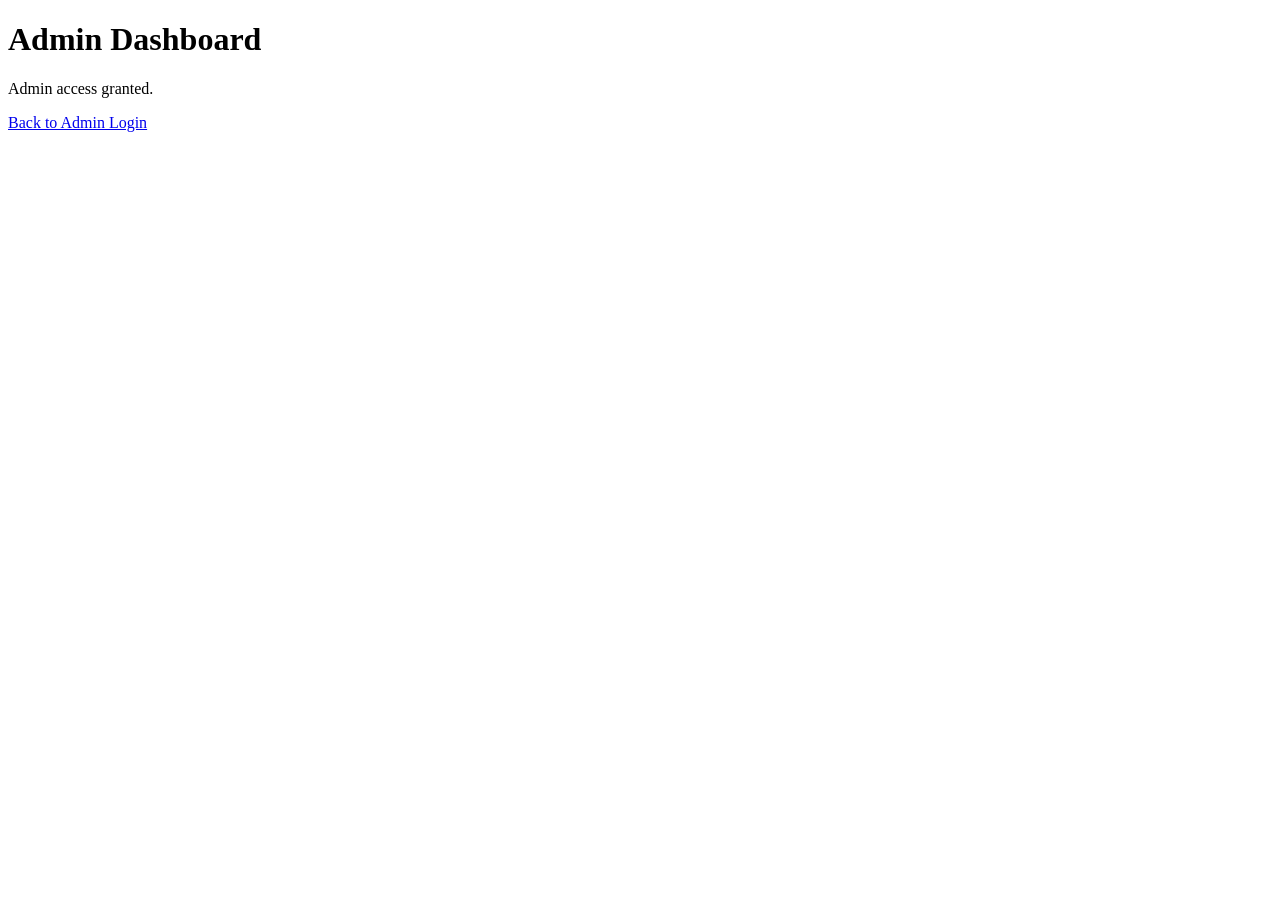
==== src/main/resources/static/admin-dashboard.html @ 59c3765e "Feature: Add Authentication" ====
<!doctype html>
<html lang="en">
<head>
  <meta charset="UTF-8">
  <meta name="viewport" content="width=device-width, initial-scale=1.0">
  <title>Admin Dashboard</title>
  <link rel="stylesheet" href="/styles.css">
</head>
<body>
  <div class="card dashboard">
    <h1>Admin Dashboard</h1>
    <p>Admin access granted.</p>
    <div class="links">
      <a href="/admin-login.html">Back to Admin Login</a>
    </div>
  </div>
</body>
</html>
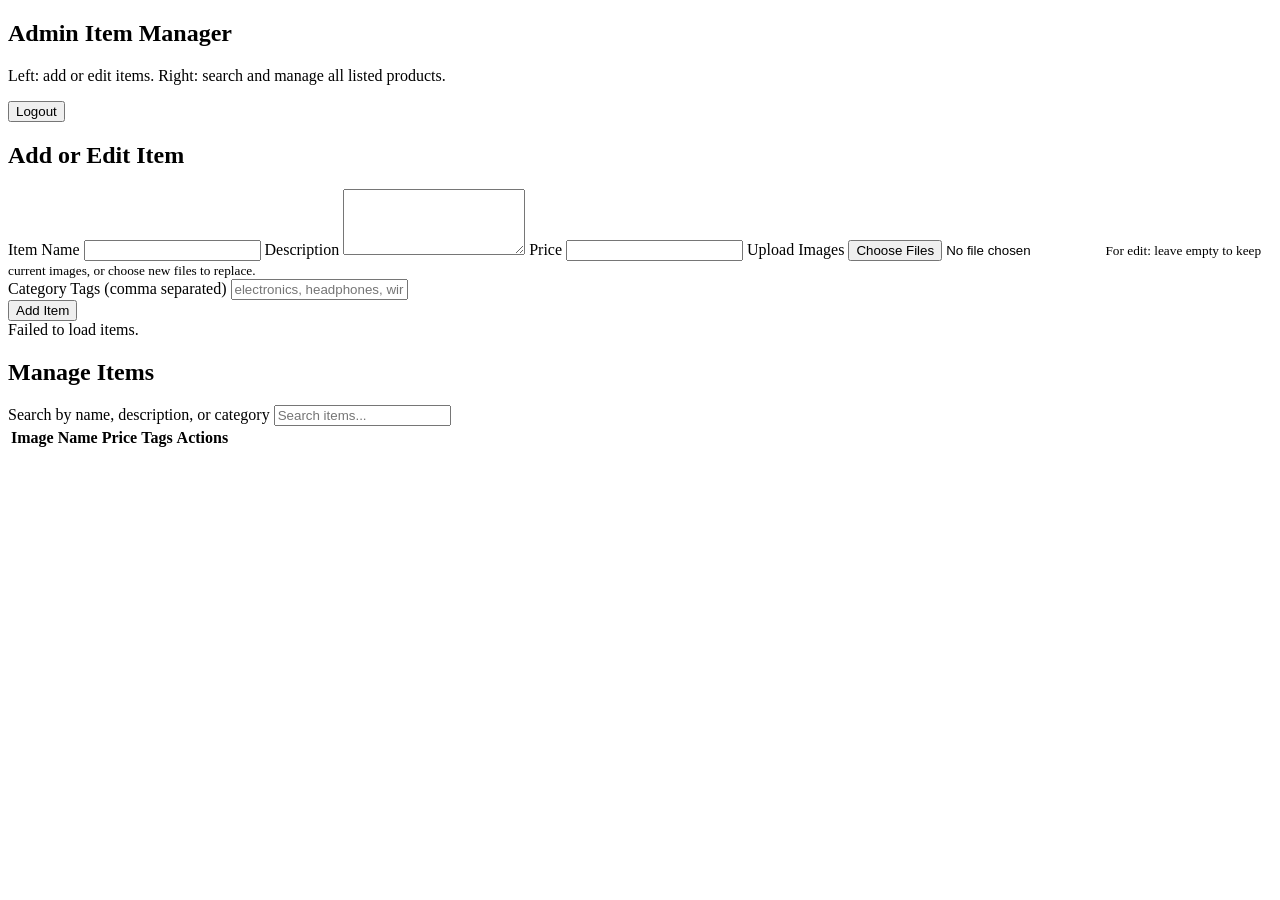
==== commit 1dc43bd2: "Feature: Add Admin Dashboard" ====
--- a/src/main/resources/static/admin-dashboard.html
+++ b/src/main/resources/static/admin-dashboard.html
@@ -3,16 +3,258 @@
 <head>
   <meta charset="UTF-8">
   <meta name="viewport" content="width=device-width, initial-scale=1.0">
-  <title>Admin Dashboard</title>
+  <title>Admin Item Manager</title>
   <link rel="stylesheet" href="/styles.css">
 </head>
 <body>
-  <div class="card dashboard">
-    <h1>Admin Dashboard</h1>
-    <p>Admin access granted.</p>
-    <div class="links">
-      <a href="/admin-login.html">Back to Admin Login</a>
-    </div>
-  </div>
+  <main class="admin-shell">
+    <section class="admin-header">
+      <div>
+        <h1>Admin Item Manager</h1>
+        <p>Left: add or edit items. Right: search and manage all listed products.</p>
+      </div>
+      <div class="admin-nav">
+        <button id="logoutBtn" class="secondary" type="button">Logout</button>
+      </div>
+    </section>
+
+    <section class="admin-grid">
+      <article class="admin-column">
+        <h2>Add or Edit Item</h2>
+        <form id="itemForm">
+          <input id="itemId" type="hidden">
+          <input id="existingImageUrls" type="hidden">
+
+          <label for="name">Item Name</label>
+          <input id="name" name="name" type="text" required>
+
+          <label for="description">Description</label>
+          <textarea id="description" name="description" rows="4" required></textarea>
+
+          <label for="price">Price</label>
+          <input id="price" name="price" type="number" min="0" step="0.01" required>
+
+          <label for="images">Upload Images</label>
+          <input id="images" name="images" type="file" accept="image/*" multiple>
+          <small class="hint">For edit: leave empty to keep current images, or choose new files to replace.</small>
+
+          <div id="currentImages" class="image-preview-grid"></div>
+
+          <label for="tags">Category Tags (comma separated)</label>
+          <input id="tags" name="categoryTags" type="text" placeholder="electronics, headphones, wireless" required>
+
+          <div class="admin-actions">
+            <button id="saveBtn" type="submit">Add Item</button>
+            <button id="cancelEditBtn" type="button" class="secondary" style="display:none;">Cancel Edit</button>
+          </div>
+          <div id="message" class="message"></div>
+        </form>
+      </article>
+
+      <article class="admin-column">
+        <h2>Manage Items</h2>
+        <label for="search">Search by name, description, or category</label>
+        <input id="search" type="text" placeholder="Search items...">
+
+        <div class="items-wrap">
+          <table>
+            <thead>
+              <tr>
+                <th>Image</th>
+                <th>Name</th>
+                <th>Price</th>
+                <th>Tags</th>
+                <th>Actions</th>
+              </tr>
+            </thead>
+            <tbody id="itemsBody"></tbody>
+          </table>
+        </div>
+      </article>
+    </section>
+  </main>
+
+  <script>
+    const itemForm = document.getElementById("itemForm");
+    const itemIdInput = document.getElementById("itemId");
+    const existingImageUrlsInput = document.getElementById("existingImageUrls");
+    const message = document.getElementById("message");
+    const itemsBody = document.getElementById("itemsBody");
+    const searchInput = document.getElementById("search");
+    const saveBtn = document.getElementById("saveBtn");
+    const cancelEditBtn = document.getElementById("cancelEditBtn");
+    const currentImages = document.getElementById("currentImages");
+    const logoutBtn = document.getElementById("logoutBtn");
+    let items = [];
+
+    function showMessage(text, ok) {
+      message.textContent = text;
+      message.className = "message";
+      message.classList.add(ok ? "ok" : "err");
+    }
+
+    function toCsv(list) {
+      return (list || []).join(", ");
+    }
+
+    function renderCurrentImages(urls) {
+      currentImages.innerHTML = "";
+      if (!urls || !urls.length) {
+        return;
+      }
+
+      urls.forEach((url) => {
+        const img = document.createElement("img");
+        img.src = url;
+        img.alt = "Item image";
+        currentImages.appendChild(img);
+      });
+    }
+
+    function buildFormData() {
+      const formData = new FormData();
+      formData.append("name", document.getElementById("name").value);
+      formData.append("description", document.getElementById("description").value);
+      formData.append("price", document.getElementById("price").value);
+      formData.append("categoryTags", document.getElementById("tags").value);
+      formData.append("existingImageUrls", existingImageUrlsInput.value);
+
+      const files = document.getElementById("images").files;
+      for (const file of files) {
+        formData.append("images", file);
+      }
+      return formData;
+    }
+
+    function renderRows(data) {
+      itemsBody.innerHTML = "";
+      if (!data.length) {
+        itemsBody.innerHTML = "<tr><td colspan='5'>No items found.</td></tr>";
+        return;
+      }
+
+      data.forEach((item) => {
+        const image = item.imageUrls && item.imageUrls.length ? item.imageUrls[0] : "";
+        const tr = document.createElement("tr");
+        tr.innerHTML = `
+          <td>${image ? `<img src="${image}" alt="Item" class="table-thumb">` : "-"}</td>
+          <td>${item.name}</td>
+          <td>&#8377;${Number(item.price).toFixed(2)}</td>
+          <td>${toCsv(item.categoryTags)}</td>
+          <td>
+            <button class="small" data-edit="${item.id}">Edit</button>
+            <button class="small danger" data-delete="${item.id}">Delete</button>
+          </td>
+        `;
+        itemsBody.appendChild(tr);
+      });
+    }
+
+    async function loadItems(query = "") {
+      const res = await fetch("/api/admin/items" + (query ? `?q=${encodeURIComponent(query)}` : ""));
+      if (res.status === 401) {
+        showMessage("Admin session expired. Login again.", false);
+        window.location.href = "/admin-login.html";
+        return;
+      }
+
+      if (!res.ok) {
+        showMessage("Failed to load items.", false);
+        return;
+      }
+
+      items = await res.json();
+      renderRows(items);
+    }
+
+    function resetForm() {
+      itemForm.reset();
+      itemIdInput.value = "";
+      existingImageUrlsInput.value = "";
+      saveBtn.textContent = "Add Item";
+      cancelEditBtn.style.display = "none";
+      renderCurrentImages([]);
+    }
+
+    function startEdit(item) {
+      itemIdInput.value = item.id;
+      document.getElementById("name").value = item.name;
+      document.getElementById("description").value = item.description;
+      document.getElementById("price").value = item.price;
+      document.getElementById("tags").value = toCsv(item.categoryTags);
+      existingImageUrlsInput.value = toCsv(item.imageUrls);
+      renderCurrentImages(item.imageUrls);
+      saveBtn.textContent = "Update Item";
+      cancelEditBtn.style.display = "block";
+      showMessage("Edit mode active.", true);
+    }
+
+    itemForm.addEventListener("submit", async (e) => {
+      e.preventDefault();
+      const id = itemIdInput.value;
+      const isEdit = Boolean(id);
+      const endpoint = isEdit ? `/api/admin/items/${id}` : "/api/admin/items";
+      const method = isEdit ? "PUT" : "POST";
+
+      const res = await fetch(endpoint, {
+        method,
+        body: buildFormData()
+      });
+
+      const data = await res.json();
+      if (!res.ok) {
+        showMessage(data.message || "Failed to save item.", false);
+        return;
+      }
+
+      showMessage(isEdit ? "Item updated." : "Item added.", true);
+      resetForm();
+      await loadItems(searchInput.value.trim());
+    });
+
+    cancelEditBtn.addEventListener("click", () => {
+      resetForm();
+      showMessage("Edit cancelled.", true);
+    });
+
+    itemsBody.addEventListener("click", async (e) => {
+      const editId = e.target.getAttribute("data-edit");
+      const deleteId = e.target.getAttribute("data-delete");
+
+      if (editId) {
+        const item = items.find((x) => String(x.id) === String(editId));
+        if (item) {
+          startEdit(item);
+        }
+        return;
+      }
+
+      if (deleteId) {
+        if (!confirm("Delete this item?")) {
+          return;
+        }
+
+        const res = await fetch(`/api/admin/items/${deleteId}`, { method: "DELETE" });
+        const data = await res.json();
+        if (!res.ok) {
+          showMessage(data.message || "Delete failed.", false);
+          return;
+        }
+        showMessage("Item deleted.", true);
+        await loadItems(searchInput.value.trim());
+      }
+    });
+
+    searchInput.addEventListener("input", () => {
+      loadItems(searchInput.value.trim());
+    });
+
+    logoutBtn.addEventListener("click", async () => {
+      await fetch("/api/admin/logout", { method: "POST" });
+      window.location.href = "/admin-login.html";
+    });
+
+    loadItems();
+  </script>
 </body>
 </html>
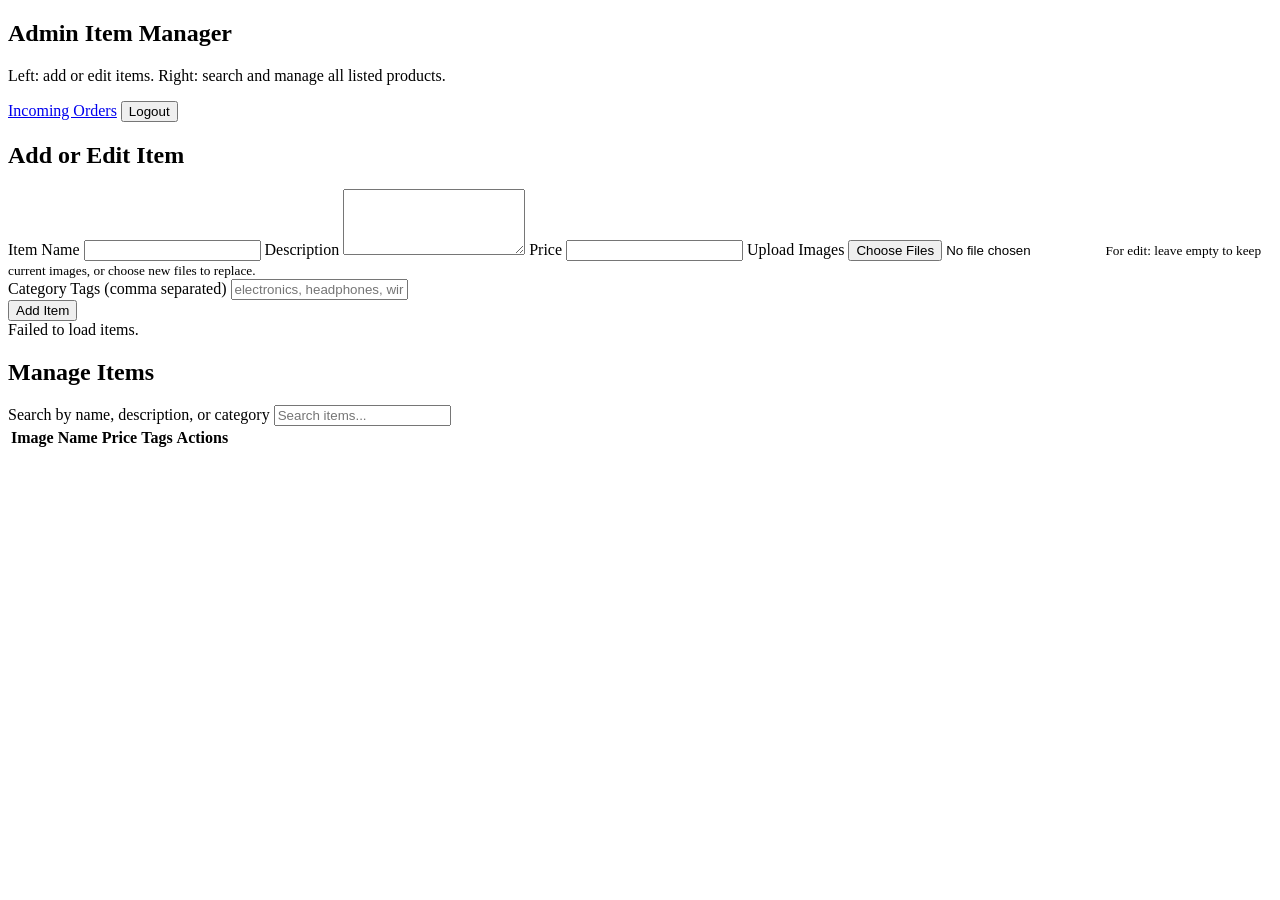
==== commit 412638e4: "Feature: Add Order Checkout" ====
--- a/src/main/resources/static/admin-dashboard.html
+++ b/src/main/resources/static/admin-dashboard.html
@@ -14,6 +14,7 @@
         <p>Left: add or edit items. Right: search and manage all listed products.</p>
       </div>
       <div class="admin-nav">
+        <a href="/admin-orders.html">Incoming Orders</a>
         <button id="logoutBtn" class="secondary" type="button">Logout</button>
       </div>
     </section>
@@ -167,6 +168,7 @@
       renderRows(items);
     }
 
+
     function resetForm() {
       itemForm.reset();
       itemIdInput.value = "";
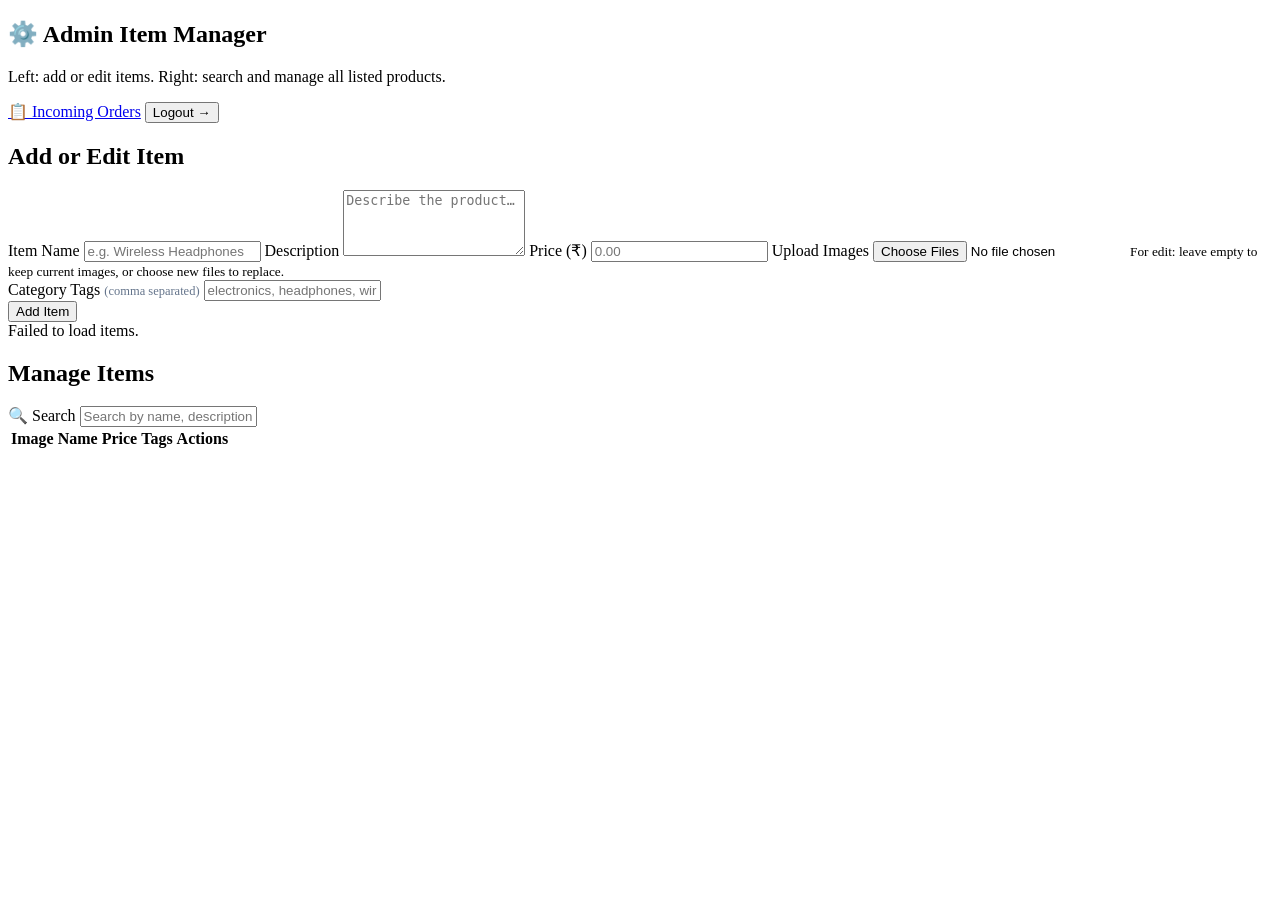
==== commit 39ad0b59: "Improve UI and Design" ====
--- a/src/main/resources/static/admin-dashboard.html
+++ b/src/main/resources/static/admin-dashboard.html
@@ -3,19 +3,23 @@
 <head>
   <meta charset="UTF-8">
   <meta name="viewport" content="width=device-width, initial-scale=1.0">
-  <title>Admin Item Manager</title>
+  <title>Admin Item Manager — Cartify</title>
+  <meta name="description" content="Manage inventory and products in Cartify admin panel.">
+  <link rel="preconnect" href="https://fonts.googleapis.com">
+  <link rel="preconnect" href="https://fonts.gstatic.com" crossorigin>
+  <link href="https://fonts.googleapis.com/css2?family=Inter:wght@300;400;500;600;700;800&display=swap" rel="stylesheet">
   <link rel="stylesheet" href="/styles.css">
 </head>
 <body>
   <main class="admin-shell">
     <section class="admin-header">
       <div>
-        <h1>Admin Item Manager</h1>
+        <h1>⚙️ Admin Item Manager</h1>
         <p>Left: add or edit items. Right: search and manage all listed products.</p>
       </div>
       <div class="admin-nav">
-        <a href="/admin-orders.html">Incoming Orders</a>
-        <button id="logoutBtn" class="secondary" type="button">Logout</button>
+        <a href="/admin-orders.html">📋 Incoming Orders</a>
+        <button id="logoutBtn" class="secondary" type="button">Logout →</button>
       </div>
     </section>
 
@@ -27,13 +31,13 @@
           <input id="existingImageUrls" type="hidden">
 
           <label for="name">Item Name</label>
-          <input id="name" name="name" type="text" required>
+          <input id="name" name="name" type="text" placeholder="e.g. Wireless Headphones" required>
 
           <label for="description">Description</label>
-          <textarea id="description" name="description" rows="4" required></textarea>
-
-          <label for="price">Price</label>
-          <input id="price" name="price" type="number" min="0" step="0.01" required>
+          <textarea id="description" name="description" rows="4" placeholder="Describe the product…" required></textarea>
+
+          <label for="price">Price (₹)</label>
+          <input id="price" name="price" type="number" min="0" step="0.01" placeholder="0.00" required>
 
           <label for="images">Upload Images</label>
           <input id="images" name="images" type="file" accept="image/*" multiple>
@@ -41,12 +45,12 @@
 
           <div id="currentImages" class="image-preview-grid"></div>
 
-          <label for="tags">Category Tags (comma separated)</label>
+          <label for="tags">Category Tags <span style="font-weight:400;text-transform:none;font-size:0.78rem;color:#64748b;">(comma separated)</span></label>
           <input id="tags" name="categoryTags" type="text" placeholder="electronics, headphones, wireless" required>
 
           <div class="admin-actions">
             <button id="saveBtn" type="submit">Add Item</button>
-            <button id="cancelEditBtn" type="button" class="secondary" style="display:none;">Cancel Edit</button>
+            <button id="cancelEditBtn" type="button" class="secondary" style="display:none;">✕ Cancel Edit</button>
           </div>
           <div id="message" class="message"></div>
         </form>
@@ -54,8 +58,8 @@
 
       <article class="admin-column">
         <h2>Manage Items</h2>
-        <label for="search">Search by name, description, or category</label>
-        <input id="search" type="text" placeholder="Search items...">
+        <label for="search" style="margin-top:0;">🔍 Search</label>
+        <input id="search" type="text" placeholder="Search by name, description, or category…">
 
         <div class="items-wrap">
           <table>
@@ -130,7 +134,7 @@
     function renderRows(data) {
       itemsBody.innerHTML = "";
       if (!data.length) {
-        itemsBody.innerHTML = "<tr><td colspan='5'>No items found.</td></tr>";
+        itemsBody.innerHTML = "<tr><td colspan='5' style='text-align:center;padding:24px;color:#64748b;'>No items found.</td></tr>";
         return;
       }
 
@@ -138,13 +142,13 @@
         const image = item.imageUrls && item.imageUrls.length ? item.imageUrls[0] : "";
         const tr = document.createElement("tr");
         tr.innerHTML = `
-          <td>${image ? `<img src="${image}" alt="Item" class="table-thumb">` : "-"}</td>
-          <td>${item.name}</td>
-          <td>&#8377;${Number(item.price).toFixed(2)}</td>
-          <td>${toCsv(item.categoryTags)}</td>
-          <td>
-            <button class="small" data-edit="${item.id}">Edit</button>
-            <button class="small danger" data-delete="${item.id}">Delete</button>
+          <td>${image ? `<img src="${image}" alt="Item" class="table-thumb">` : "<span style='color:#64748b;'>–</span>"}</td>
+          <td><strong style="font-size:0.88rem;">${item.name}</strong></td>
+          <td><span style="color:#fb923c;font-weight:700;">&#8377;${Number(item.price).toFixed(2)}</span></td>
+          <td><span style="color:#8b85ff;font-size:0.78rem;">${toCsv(item.categoryTags)}</span></td>
+          <td style="white-space:nowrap;">
+            <button class="small" data-edit="${item.id}">✏️ Edit</button>
+            <button class="small danger" data-delete="${item.id}">🗑 Delete</button>
           </td>
         `;
         itemsBody.appendChild(tr);
